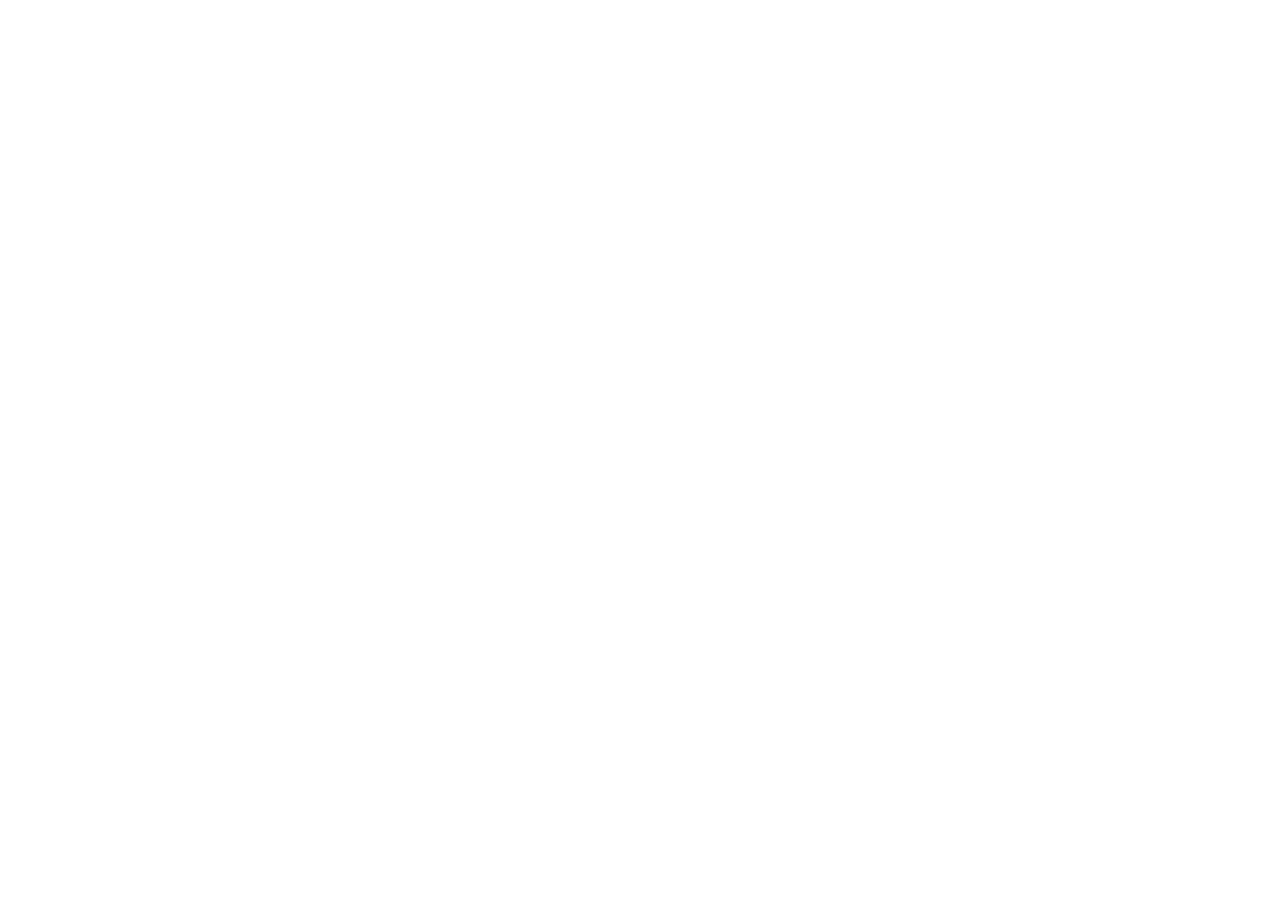
==== index.html @ c06e07ff "update project" ====
<!doctype html>
<html lang="en">

<head>
  <meta charset="utf-8">
  <title>AboutMe</title>
  <base href="/">

  <meta name="viewport" content="width=device-width, initial-scale=1">
  <link rel="apple-touch-icon" sizes="57x57" href="/apple-icon-57x57.png">
  <link rel="apple-touch-icon" sizes="60x60" href="/apple-icon-60x60.png">
  <link rel="apple-touch-icon" sizes="72x72" href="/apple-icon-72x72.png">
  <link rel="apple-touch-icon" sizes="76x76" href="/apple-icon-76x76.png">
  <link rel="apple-touch-icon" sizes="114x114" href="/apple-icon-114x114.png">
  <link rel="apple-touch-icon" sizes="120x120" href="/apple-icon-120x120.png">
  <link rel="apple-touch-icon" sizes="144x144" href="/apple-icon-144x144.png">
  <link rel="apple-touch-icon" sizes="152x152" href="/apple-icon-152x152.png">
  <link rel="apple-touch-icon" sizes="180x180" href="/apple-icon-180x180.png">
  <link rel="icon" type="image/png" sizes="192x192" href="/android-icon-192x192.png">
  <link rel="icon" type="image/png" sizes="32x32" href="/favicon-32x32.png">
  <link rel="icon" type="image/png" sizes="96x96" href="/favicon-96x96.png">
  <link rel="icon" type="image/png" sizes="16x16" href="/favicon-16x16.png">
  <link rel="manifest" href="/manifest.json">
  <meta name="msapplication-TileColor" content="#ffffff">
  <meta name="msapplication-TileImage" content="/ms-icon-144x144.png">
  <meta name="theme-color" content="#ffffff">
  <link rel="icon" type="image/x-icon" href="favicon/favicon.ico">
  <link href="https://fonts.googleapis.com/css?family=Charmonman:700|Jura|Roboto" rel="stylesheet">

<link rel="stylesheet" href="styles.3807f46d985a8c7c80d4.css"></head>

<body style="background-image: url('./assets/banner1.jpg')">
  <app-root></app-root>
<script type="text/javascript" src="runtime.ec2944dd8b20ec099bf3.js"></script><script type="text/javascript" src="polyfills.f6ae3e8b63939c618130.js"></script><script type="text/javascript" src="scripts.ee7fed27c36eaa5fa8a9.js"></script><script type="text/javascript" src="main.9dc03868a5b7b3b4c10a.js"></script></body>

</html>
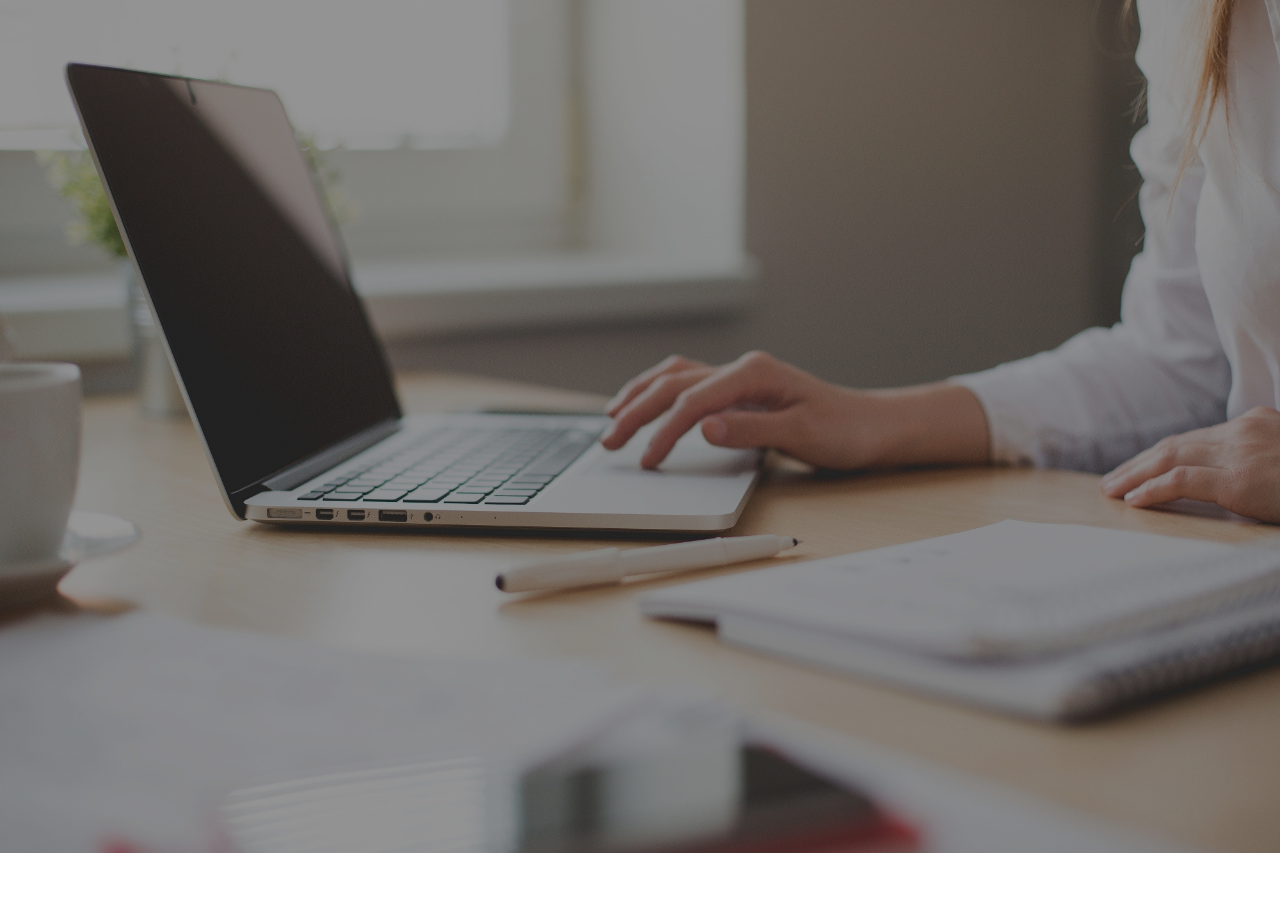
==== commit 8e290f83: "ok" ====
--- a/index.html
+++ b/index.html
@@ -1,36 +1,14 @@
 <!doctype html>
 <html lang="en">
-
 <head>
   <meta charset="utf-8">
   <title>AboutMe</title>
-  <base href="/">
-
+  <base href="jefersonSilva20.github.io">
   <meta name="viewport" content="width=device-width, initial-scale=1">
-  <link rel="apple-touch-icon" sizes="57x57" href="/apple-icon-57x57.png">
-  <link rel="apple-touch-icon" sizes="60x60" href="/apple-icon-60x60.png">
-  <link rel="apple-touch-icon" sizes="72x72" href="/apple-icon-72x72.png">
-  <link rel="apple-touch-icon" sizes="76x76" href="/apple-icon-76x76.png">
-  <link rel="apple-touch-icon" sizes="114x114" href="/apple-icon-114x114.png">
-  <link rel="apple-touch-icon" sizes="120x120" href="/apple-icon-120x120.png">
-  <link rel="apple-touch-icon" sizes="144x144" href="/apple-icon-144x144.png">
-  <link rel="apple-touch-icon" sizes="152x152" href="/apple-icon-152x152.png">
-  <link rel="apple-touch-icon" sizes="180x180" href="/apple-icon-180x180.png">
-  <link rel="icon" type="image/png" sizes="192x192" href="/android-icon-192x192.png">
-  <link rel="icon" type="image/png" sizes="32x32" href="/favicon-32x32.png">
-  <link rel="icon" type="image/png" sizes="96x96" href="/favicon-96x96.png">
-  <link rel="icon" type="image/png" sizes="16x16" href="/favicon-16x16.png">
-  <link rel="manifest" href="/manifest.json">
-  <meta name="msapplication-TileColor" content="#ffffff">
-  <meta name="msapplication-TileImage" content="/ms-icon-144x144.png">
-  <meta name="theme-color" content="#ffffff">
-  <link rel="icon" type="image/x-icon" href="favicon/favicon.ico">
+  <link rel="icon" type="image/x-icon" href="favicon.ico">
   <link href="https://fonts.googleapis.com/css?family=Charmonman:700|Jura|Roboto" rel="stylesheet">
-
-<link rel="stylesheet" href="styles.3807f46d985a8c7c80d4.css"></head>
-
-<body style="background-image: url('./assets/banner1.jpg')">
+<link rel="stylesheet" href="styles.d38d894665e30b95acfa.css"></head>
+<body>
   <app-root></app-root>
-<script type="text/javascript" src="runtime.ec2944dd8b20ec099bf3.js"></script><script type="text/javascript" src="polyfills.f6ae3e8b63939c618130.js"></script><script type="text/javascript" src="scripts.ee7fed27c36eaa5fa8a9.js"></script><script type="text/javascript" src="main.9dc03868a5b7b3b4c10a.js"></script></body>
-
-</html>+<script type="text/javascript" src="runtime.ec2944dd8b20ec099bf3.js"></script><script type="text/javascript" src="polyfills.f6ae3e8b63939c618130.js"></script><script type="text/javascript" src="scripts.95f63946aa03ea45d109.js"></script><script type="text/javascript" src="main.25ddadade9f6cbdb0622.js"></script></body>
+</html>
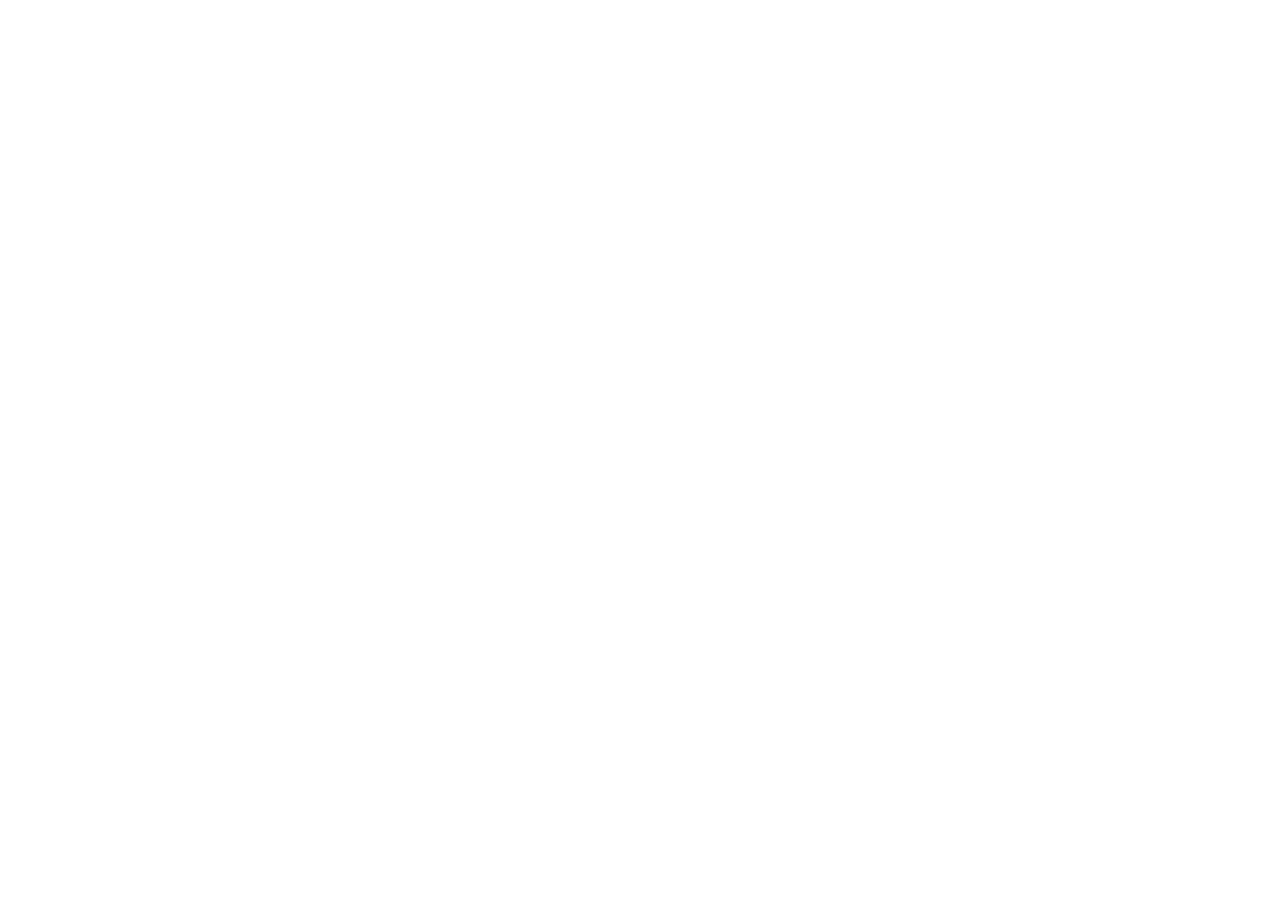
==== commit ff80e111: "Update information finish." ====
--- a/index.html
+++ b/index.html
@@ -3,12 +3,13 @@
 <head>
   <meta charset="utf-8">
   <title>AboutMe</title>
-  <base href="jefersonSilva20.github.io">
+  <base href="/">
+
   <meta name="viewport" content="width=device-width, initial-scale=1">
   <link rel="icon" type="image/x-icon" href="favicon.ico">
   <link href="https://fonts.googleapis.com/css?family=Charmonman:700|Jura|Roboto" rel="stylesheet">
-<link rel="stylesheet" href="styles.d38d894665e30b95acfa.css"></head>
+<link rel="stylesheet" href="styles.f7172f9545cb22d0f756.css"></head>
 <body>
   <app-root></app-root>
-<script type="text/javascript" src="runtime.ec2944dd8b20ec099bf3.js"></script><script type="text/javascript" src="polyfills.f6ae3e8b63939c618130.js"></script><script type="text/javascript" src="scripts.95f63946aa03ea45d109.js"></script><script type="text/javascript" src="main.25ddadade9f6cbdb0622.js"></script></body>
+<script type="text/javascript" src="runtime.26209474bfa8dc87a77c.js"></script><script type="text/javascript" src="polyfills.0fa3e9588b07b25d43c2.js"></script><script type="text/javascript" src="scripts.7de4d1b43861a7927044.js"></script><script type="text/javascript" src="main.413626e323a2b7be370c.js"></script></body>
 </html>
